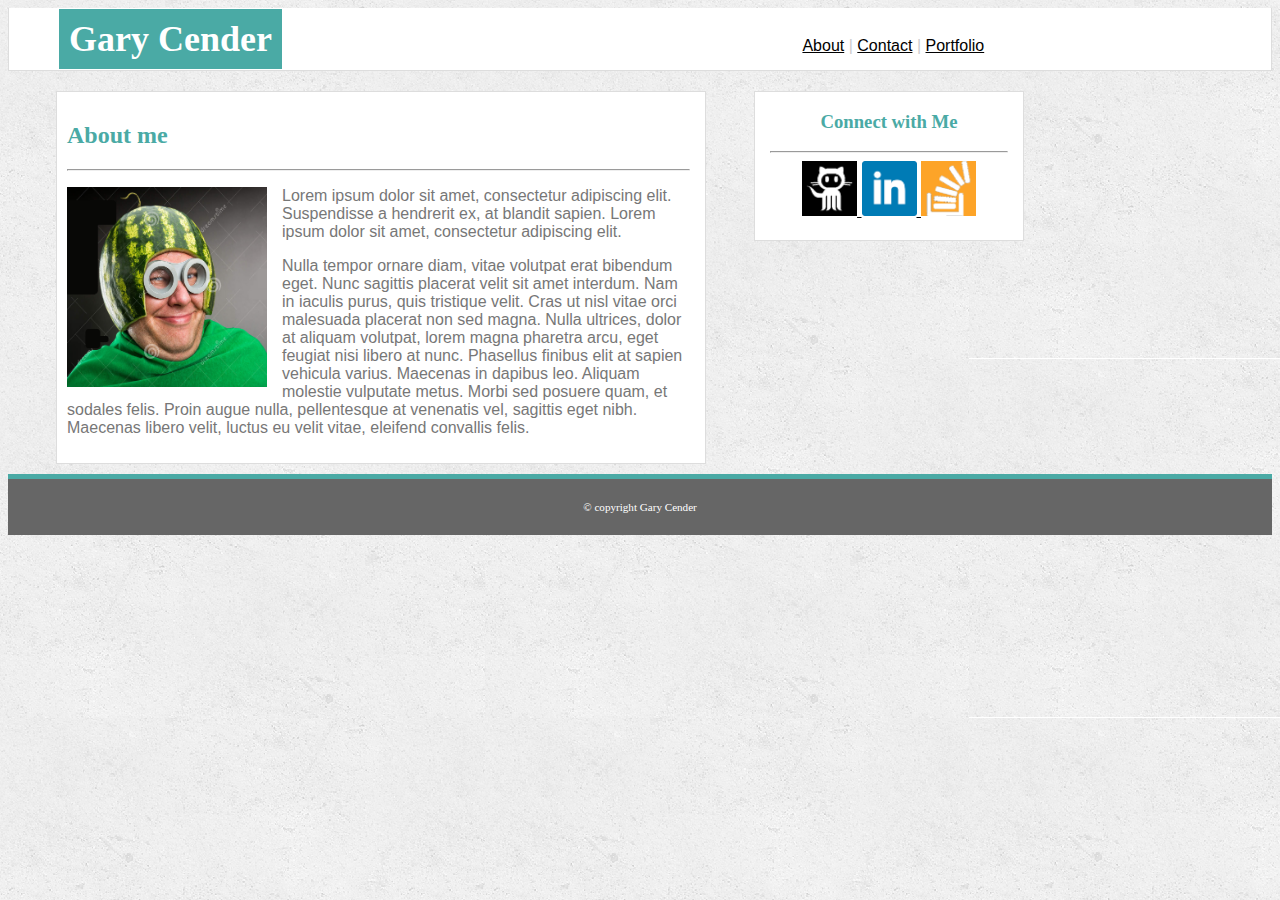
==== index.html @ 4c8a72be "Intail upload of ALL my code" ====
<!-- Positioning Activity Solution (HTML) -->

<!-- Note: In this activity, students will be creating these files from scratch. This file is provided for you to guide your class after they finish the assignment. Review this so you know exactly what you'll be showing your students -->

<!doctype html>
<html lang="en-us">

<head>
  <meta charset="UTF-8">
  <title>My Portfolio</title>
  <link rel="icon" href="./assets/images/smiley.png" type="image/png" sizes="16x16">
  <link rel="stylesheet" type="text/css" href="./assets/css/style.css">
  <!-- <link rel="stylesheet" type="text/css" href="/Volumes/D_drive/computer/RutgersBootCamp/RUTSOM201801FSF4-Class-Repository-FSF/01-html-git-css/1-Class-Content/1.3/Activities/11-CSS_Positioned_Activity/Solved/positioning.css" -->
  <link rel="stylesheet" type="text/css" href="./assets/css/style.css" />
</head>

<body>

  <header class=" my-header " id="header">
      <strong class="my-name ">Gary Cender</strong>
      <span class="about-links " >
        <a href="" >About</a> <span>|</span>
        <a href="./contact.html ">Contact</a>
        <span>|</span>
        <a href="./portfolio.html ">Portfolio</a>
      </span>
  </header>


  <section class="my-section ">
    <h2>About me</h2>
    <hr>
    <!-- <img class="my-image " src="https://images.pexels.com/photos/15765/pexels-photo.jpg?w=1260&h=750&auto=compress&cs=tinysrgb " 
    " alt="Smiley face " height="100 " width="150 " /> -->
  <img class="my-image " src="./assets/images/HelloWorld.png " alt="Smiley face " />

  <span>
  <p class="content">Lorem ipsum dolor sit amet, consectetur adipiscing elit. Suspendisse a hendrerit ex, at blandit sapien. Lorem ipsum dolor
    sit amet, consectetur adipiscing elit.</p>
  <p class="content">Nulla tempor ornare diam, vitae volutpat erat bibendum eget. Nunc sagittis placerat velit sit amet interdum. Nam in iaculis
    purus, quis tristique velit. Cras ut nisl vitae orci malesuada placerat non sed magna. Nulla ultrices, dolor at aliquam
    volutpat, lorem magna pharetra arcu, eget feugiat nisi libero at nunc. Phasellus finibus elit at sapien vehicula varius.
    Maecenas in dapibus leo. Aliquam molestie vulputate metus. Morbi sed posuere quam, et sodales felis. Proin augue nulla,
    pellentesque at venenatis vel, sagittis eget nibh. Maecenas libero velit, luctus eu velit vitae, eleifend convallis felis.
  </p>
</span>
  </section>

  <aside class="my-aside ">
    <h3> Connect with Me</h3>
    <hr>
    <a class="contact-link" href="https://github.com/ ">
      <img class="contact-icon" " src="./assets/images/github.png" alt="giticon "  />
    </a>
    <a class="contact-link" href="https://www.linkedin.com/in/gary-cender-04b3885/ ">
      <img  class="contact-icon"src="./assets/images/linkedin-icon.png" alt="linkedIn" />
    </a>
    <a class="contact-link" href="https://stackoverflow.com/">
      <img class="contact-icon" src="./assets/images/stackoverflow-icon.png"
      alt="Stack Over Flow "  />
    </a>
  </aside>

  <!-- <div class="small-bar "></div> -->
  <footer class="footer bottomleft" id="footer ">
    <small>&copy; copyright Gary Cender</small>

  </footer>


  </body>

</html>
---- assets/css/style.css ----
body {
  /* background-color: rgb(119, 119, 119); */
  /* font-family: "Franklin Gothic Medium", "Arial Narrow", Arial, sans-serif; */
	font-family: 'Arial', 'Helvetica Neue', Helvetica, sans-serif;
  /* text-align: center; */
  /* padding: 0px 40px 0px 40px; */
	color: #fff;
	background-image: url("../../assets/images/bg.png");
	background-repeat: repeat-y;
}

header {
  padding-top: 10px;
  padding-right: 1px;
  padding-bottom: 10px;
  padding-left: 50px;
  background-color: #fff;
	background: #fff;
	/* width: 100%; */
	border: 2px solid #dddddd;
	border-top-width: 0px;
	border-left-width: 1px;
	border-right-width: 1px;
	border-bottom-width: 1px;
	/* width: 960px; */
	/* position: sticky; */
}

h2, h3 {
	color: #4aaaa5;
	font-family: 'Georgia', Times, Times New Roman, serif;
}

strong{

}

a {
  color: #000000;
}

 span {
  color: #ccc;
}

section {
 width: 623px;
 padding: 10px;
 border: 10pt;
 margin: 48px, 48px, 48px, 48px;
 margin-top:20px;
 margin-right: 0px;
 margin-bottom: 10px;
 margin-left: 48px;

 float: left;
 vertical-align: top;
 padding-right: 15px;
 border: 1px solid #dddddd;
}

p {
	color: #777777;
	font-style: normal;
	font-family: 'Arial', 'Helvetica Neue', Helvetica, sans-serif;

	
}

aside {
	color: black;
	width: 238px;
	text-align: center;
	/* float: right; */
	float: left;
	vertical-align: top;
	padding-right: 15px;
	padding-left: 15px;
	padding-bottom: 20px;
	border: 10pt;
 margin: 48px;
 margin: 48px, 48px, 10px, 10px;
 margin-top:20px;
 margin-right: 1px;
 margin-bottom: 10px;
 margin-left: 48px;
 border: 1px solid #dddddd;
 border-left-width: 1px;
 border-right-width: 1px;
 border-bottom-width: 1px;

}

footer {
	background-color: #666666;
	text-align: center;
	font-size: 10pt;
	/* font-family: 'Franklin Gothic Medium', 'Arial Narrow', Arial, sans-serif; */
	font-family: Cambria, Cochin, Georgia, Times, Times New Roman, serif;
	padding: 20px;
	/* border-top-width: 10px;
	border: teal;
	border-width: 10px, 0px, 0px, 0px; */
	/* width: 960px; */
	border: 5px solid #4aaaa5;
    border-left-width: 00px;
    border-right-width: 00px;
		border-bottom-width: 00px;
		/* float: none; */
		clear: both;
		margin-top:20px;
		margin-right: 0px;
		margin-bottom: 0px;
		margin-left: 0px;
}

.my-image {
	height: 200px;
	width: 200px;
	float: left;
	vertical-align: top;
	padding-right: 15px;
	 /* margin-right: 12px;
	 position: relative;
	 left: 30px; */
}
.gallery-image {
	height: 273px;
	width: 272px;
	float: left;
	vertical-align: top;
	padding-top: 15px;
	padding-right: 15px;
	padding-bottom: 15px;
	padding-left: 15px;
	 /* margin-right: 12px;
	 position: relative;
	 left: 30px; */
}

.contact-icon {
	height: 55px;
	width: 55px;
} 

.box {
	/* position: relative; */
	position: absolute;
	left: 42px;
	bottom: 71px;
	z-index: 3;
	width: 273px;
	height: 20px;
	background: #4aaaa5;
	border: 0px solid #ffffff;
	color: #ffffff;
	text-align: center;
	padding-top: 5px;
	padding-right: 0px;
	padding-bottom: 5px;
	padding-left: 0px;
}

.my-aside, .my-section{
	background-color: rgb(255, 255, 255);
}

.content .contact-me, form {
	/* color: black;
	font-style: normal;
	font-family: 'Segoe UI', Tahoma, Geneva, Verdana, sans-serif; */
	color: #777777;
	font-style: normal;
	font-family: 'Arial', 'Helvetica Neue', Helvetica, sans-serif;

}

.my-name {
  /* font-family: Constantia, "Lucida Bright", "DejaVu Serif", Georgia, serif;  */
	font-family: 'Georgia', Times, Times New Roman, serif;
	color: #fff;
  padding: 10px;
  width: 150px;
  background-color: #4aaaa5;
	font-size: 36px;
	
}
.small-bar {
	background-color: teal;
	height: 10px;
	padding: 5px;
}

.about-links {
	/* position: relative;
	left: 300px; */
	/* float: right; */
	/* float: left; */
    padding-top: 12px;
    padding-right: 1px;
    padding-left: 516px;
	font-style: normal;
	font-family: 'Segoe UI', Tahoma, Geneva, Verdana, sans-serif;
	/* float: 
	border: 3px solid #73AD21; */
}

/* make footer stay at bottom of page */
/* .bottomleft {
	position: absolute;
	bottom: 0px;
	left: 0px;
	width: 100%;
	 xxxxx font-size: 18px; 
} */

input[type=text], textarea{
	width: 100%;
	padding: 7px 20px;
	margin: 8px 0;
	display: inline-block;
	border: 1px solid #ccc;
	border-radius: 4px;
	box-sizing: border-box;
	width: 100%;
}

input[type=submit] {
	width: 100px;
	background-color: teal;
	color: white;
	padding: 7px 20px;
	margin: 8px 0;
	border: none;
	border-radius: 4px;
	cursor: pointer;
}

input[type=submit]:hover {
	background-color: #45a049;
}

.msg-input {
	/* padding: 8px;
	display: block;
	border: none;
	border-bottom: 1px solid #ccc;
	width: 100%; */
	width: 100%;
	height: 100px;
	/* padding: 7px 20px;
	margin: 8px 0;
	display: inline-block;
	border: 1px solid #ccc;
	border-radius: 4px;
	box-sizing: border-box; */
}

textarea {
	overflow: auto;
}
---- assets/css/style.css ----
body {
  /* background-color: rgb(119, 119, 119); */
  /* font-family: "Franklin Gothic Medium", "Arial Narrow", Arial, sans-serif; */
	font-family: 'Arial', 'Helvetica Neue', Helvetica, sans-serif;
  /* text-align: center; */
  /* padding: 0px 40px 0px 40px; */
	color: #fff;
	background-image: url("../../assets/images/bg.png");
	background-repeat: repeat-y;
}

header {
  padding-top: 10px;
  padding-right: 1px;
  padding-bottom: 10px;
  padding-left: 50px;
  background-color: #fff;
	background: #fff;
	/* width: 100%; */
	border: 2px solid #dddddd;
	border-top-width: 0px;
	border-left-width: 1px;
	border-right-width: 1px;
	border-bottom-width: 1px;
	/* width: 960px; */
	/* position: sticky; */
}

h2, h3 {
	color: #4aaaa5;
	font-family: 'Georgia', Times, Times New Roman, serif;
}

strong{

}

a {
  color: #000000;
}

 span {
  color: #ccc;
}

section {
 width: 623px;
 padding: 10px;
 border: 10pt;
 margin: 48px, 48px, 48px, 48px;
 margin-top:20px;
 margin-right: 0px;
 margin-bottom: 10px;
 margin-left: 48px;

 float: left;
 vertical-align: top;
 padding-right: 15px;
 border: 1px solid #dddddd;
}

p {
	color: #777777;
	font-style: normal;
	font-family: 'Arial', 'Helvetica Neue', Helvetica, sans-serif;

	
}

aside {
	color: black;
	width: 238px;
	text-align: center;
	/* float: right; */
	float: left;
	vertical-align: top;
	padding-right: 15px;
	padding-left: 15px;
	padding-bottom: 20px;
	border: 10pt;
 margin: 48px;
 margin: 48px, 48px, 10px, 10px;
 margin-top:20px;
 margin-right: 1px;
 margin-bottom: 10px;
 margin-left: 48px;
 border: 1px solid #dddddd;
 border-left-width: 1px;
 border-right-width: 1px;
 border-bottom-width: 1px;

}

footer {
	background-color: #666666;
	text-align: center;
	font-size: 10pt;
	/* font-family: 'Franklin Gothic Medium', 'Arial Narrow', Arial, sans-serif; */
	font-family: Cambria, Cochin, Georgia, Times, Times New Roman, serif;
	padding: 20px;
	/* border-top-width: 10px;
	border: teal;
	border-width: 10px, 0px, 0px, 0px; */
	/* width: 960px; */
	border: 5px solid #4aaaa5;
    border-left-width: 00px;
    border-right-width: 00px;
		border-bottom-width: 00px;
		/* float: none; */
		clear: both;
		margin-top:20px;
		margin-right: 0px;
		margin-bottom: 0px;
		margin-left: 0px;
}

.my-image {
	height: 200px;
	width: 200px;
	float: left;
	vertical-align: top;
	padding-right: 15px;
	 /* margin-right: 12px;
	 position: relative;
	 left: 30px; */
}
.gallery-image {
	height: 273px;
	width: 272px;
	float: left;
	vertical-align: top;
	padding-top: 15px;
	padding-right: 15px;
	padding-bottom: 15px;
	padding-left: 15px;
	 /* margin-right: 12px;
	 position: relative;
	 left: 30px; */
}

.contact-icon {
	height: 55px;
	width: 55px;
} 

.box {
	/* position: relative; */
	position: absolute;
	left: 42px;
	bottom: 71px;
	z-index: 3;
	width: 273px;
	height: 20px;
	background: #4aaaa5;
	border: 0px solid #ffffff;
	color: #ffffff;
	text-align: center;
	padding-top: 5px;
	padding-right: 0px;
	padding-bottom: 5px;
	padding-left: 0px;
}

.my-aside, .my-section{
	background-color: rgb(255, 255, 255);
}

.content .contact-me, form {
	/* color: black;
	font-style: normal;
	font-family: 'Segoe UI', Tahoma, Geneva, Verdana, sans-serif; */
	color: #777777;
	font-style: normal;
	font-family: 'Arial', 'Helvetica Neue', Helvetica, sans-serif;

}

.my-name {
  /* font-family: Constantia, "Lucida Bright", "DejaVu Serif", Georgia, serif;  */
	font-family: 'Georgia', Times, Times New Roman, serif;
	color: #fff;
  padding: 10px;
  width: 150px;
  background-color: #4aaaa5;
	font-size: 36px;
	
}
.small-bar {
	background-color: teal;
	height: 10px;
	padding: 5px;
}

.about-links {
	/* position: relative;
	left: 300px; */
	/* float: right; */
	/* float: left; */
    padding-top: 12px;
    padding-right: 1px;
    padding-left: 516px;
	font-style: normal;
	font-family: 'Segoe UI', Tahoma, Geneva, Verdana, sans-serif;
	/* float: 
	border: 3px solid #73AD21; */
}

/* make footer stay at bottom of page */
/* .bottomleft {
	position: absolute;
	bottom: 0px;
	left: 0px;
	width: 100%;
	 xxxxx font-size: 18px; 
} */

input[type=text], textarea{
	width: 100%;
	padding: 7px 20px;
	margin: 8px 0;
	display: inline-block;
	border: 1px solid #ccc;
	border-radius: 4px;
	box-sizing: border-box;
	width: 100%;
}

input[type=submit] {
	width: 100px;
	background-color: teal;
	color: white;
	padding: 7px 20px;
	margin: 8px 0;
	border: none;
	border-radius: 4px;
	cursor: pointer;
}

input[type=submit]:hover {
	background-color: #45a049;
}

.msg-input {
	/* padding: 8px;
	display: block;
	border: none;
	border-bottom: 1px solid #ccc;
	width: 100%; */
	width: 100%;
	height: 100px;
	/* padding: 7px 20px;
	margin: 8px 0;
	display: inline-block;
	border: 1px solid #ccc;
	border-radius: 4px;
	box-sizing: border-box; */
}

textarea {
	overflow: auto;
}
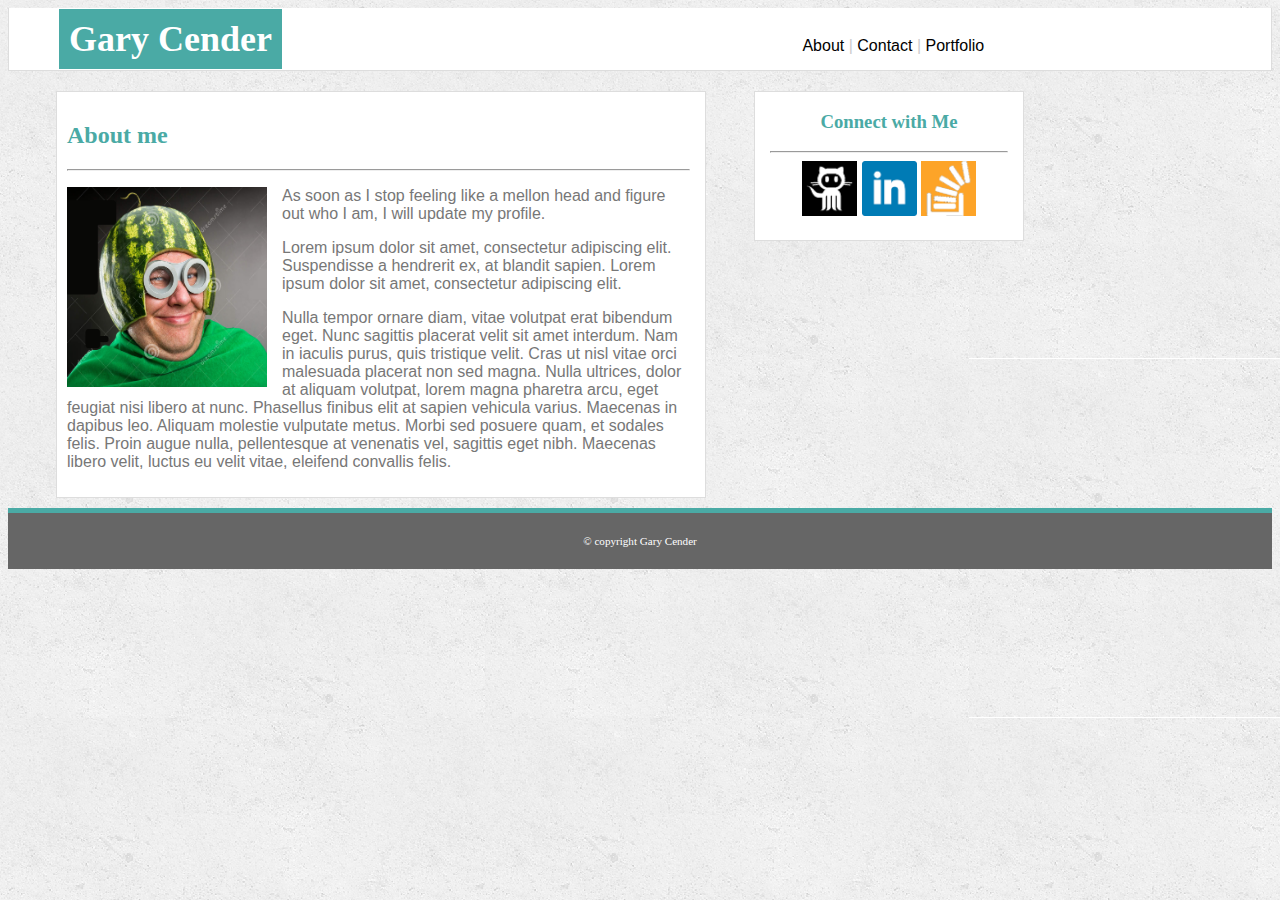
==== commit 07ef8297: "This is for HW submission" ====
--- a/index.html
+++ b/index.html
@@ -9,9 +9,7 @@
   <meta charset="UTF-8">
   <title>My Portfolio</title>
   <link rel="icon" href="./assets/images/smiley.png" type="image/png" sizes="16x16">
-  <link rel="stylesheet" type="text/css" href="./assets/css/style.css">
-  <!-- <link rel="stylesheet" type="text/css" href="/Volumes/D_drive/computer/RutgersBootCamp/RUTSOM201801FSF4-Class-Repository-FSF/01-html-git-css/1-Class-Content/1.3/Activities/11-CSS_Positioned_Activity/Solved/positioning.css" -->
-  <link rel="stylesheet" type="text/css" href="./assets/css/style.css" />
+ <link rel="stylesheet" type="text/css" href="./assets/css/style.css" />
 </head>
 
 <body>
@@ -35,8 +33,9 @@
   <img class="my-image " src="./assets/images/HelloWorld.png " alt="Smiley face " />
 
   <span>
-  <p class="content">Lorem ipsum dolor sit amet, consectetur adipiscing elit. Suspendisse a hendrerit ex, at blandit sapien. Lorem ipsum dolor
-    sit amet, consectetur adipiscing elit.</p>
+    <p class="content">As soon as I stop feeling like a mellon head and figure out who I am, I will update my profile.</p>
+    <p class="content">Lorem ipsum dolor sit amet, consectetur adipiscing elit. Suspendisse a hendrerit ex, at blandit sapien. Lorem ipsum dolor
+        sit amet, consectetur adipiscing elit.</p>
   <p class="content">Nulla tempor ornare diam, vitae volutpat erat bibendum eget. Nunc sagittis placerat velit sit amet interdum. Nam in iaculis
     purus, quis tristique velit. Cras ut nisl vitae orci malesuada placerat non sed magna. Nulla ultrices, dolor at aliquam
     volutpat, lorem magna pharetra arcu, eget feugiat nisi libero at nunc. Phasellus finibus elit at sapien vehicula varius.
--- a/assets/css/style.css
+++ b/assets/css/style.css
@@ -1,3 +1,7 @@
+/* * {
+	border: 1px solid red !important;
+} */
+
 body {
   /* background-color: rgb(119, 119, 119); */
   /* font-family: "Franklin Gothic Medium", "Arial Narrow", Arial, sans-serif; */
@@ -36,7 +40,8 @@
 }
 
 a {
-  color: #000000;
+	color: #000000;
+	text-decoration: none;
 }
 
  span {
@@ -127,7 +132,8 @@
 .gallery-image {
 	height: 273px;
 	width: 272px;
-	float: left;
+	position: static;
+	/*  */
 	vertical-align: top;
 	padding-top: 15px;
 	padding-right: 15px;
@@ -138,6 +144,20 @@
 	 left: 30px; */
 }
 
+.gallery-box{
+	/* border-color: red;
+	border-width: 2px; */
+	height: 273px;
+	width: 272px;
+	float: left;
+	padding-top: 15px;
+	padding-right: 15px;
+	padding-bottom: 15px;
+	padding-left: 15px;
+	/* float: left; */
+	
+}
+
 .contact-icon {
 	height: 55px;
 	width: 55px;
@@ -145,9 +165,9 @@
 
 .box {
 	/* position: relative; */
-	position: absolute;
-	left: 42px;
-	bottom: 71px;
+	position: relative;
+	left: -26px;
+	bottom: 74px;
 	z-index: 3;
 	width: 273px;
 	height: 20px;
@@ -201,6 +221,7 @@
     padding-left: 516px;
 	font-style: normal;
 	font-family: 'Segoe UI', Tahoma, Geneva, Verdana, sans-serif;
+
 	/* float: 
 	border: 3px solid #73AD21; */
 }
